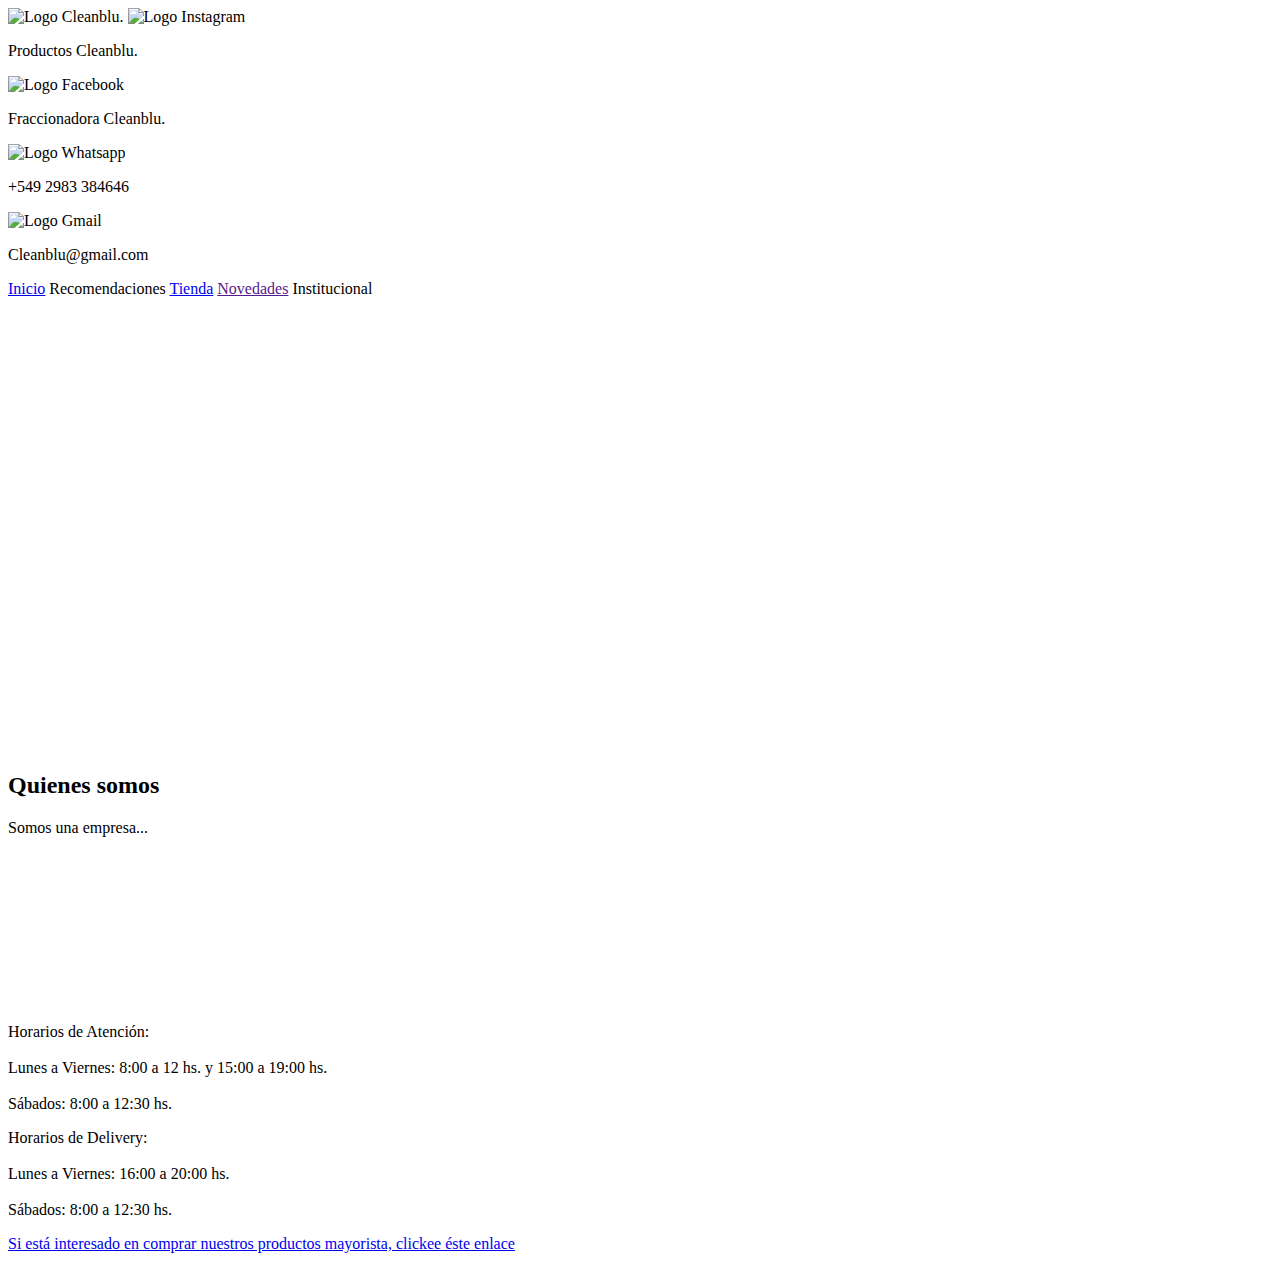
==== contact.html @ eceb2758 "0.4" ====
<!DOCTYPE html>
<html lang="en">
<head>

    <meta charset="UTF-8">
    <meta name="viewport" content="width=device-width, initial-scale=1.0">
    <title>Tienda | Fraccionadora Cleanblu.</title>
    <link rel="icon" type="image/ico" href="assets/favicon.ico"/>
    <link rel="stylesheet" type="text/css" href="css/style.css">

</head>

<body>

    <header height="100px" width="100%">

        <div>

            <img src="assets/logo_cleanblu.png" alt="Logo Cleanblu." height="50px" width="50px">

            <img src="assets/instagram.png"  alt="Logo Instagram" height="35px" width="35px">

            <p id="instagram">Productos Cleanblu.</p>

            <img src="assets/facebook.png"  alt="Logo Facebook" height="25px" width="25px">

            <p id="facebook">Fraccionadora Cleanblu.</p>

            <img src="assets/whatsapp.png"  alt="Logo Whatsapp" height="25px" width="25px">
            
            <p id="whatsapp">+549 2983 384646</p>

            <img src="assets/gmail.png"  alt="Logo Gmail" height="25px" width="25px">
            
            <p id="whatsapp">Cleanblu@gmail.com</p>

        </div>

    </header>

    <nav>

        <a href="#">Inicio</a>

        <a>Recomendaciones</a>

        <a href="e-commerce.html">Tienda</a>

        <a href="">Novedades</a>

        <a>Institucional</a>

    </nav>

    <main>

        <iframe src="https://www.google.com/maps/embed?pb=!1m14!1m12!1m3!1d1074.069869240214!2d-60.267359829360984!3d-38.39648775655367!2m3!1f0!2f0!3f0!3m2!1i1024!2i768!4f13.1!5e0!3m2!1ses!2sar!4v1693051249501!5m2!1ses!2sar" width="600" height="450" style="border:0;" allowfullscreen="" loading="lazy" referrerpolicy="no-referrer-when-downgrade"></iframe>

        <aside>

            <h2>Quienes somos</h2>

            <p>Somos una empresa...</p>

        </aside>

        <section>

        <form>



        </form>

        </section>
        
    </main>

    <footer>

        <div>

            <iframe src="https://www.google.com/maps/embed?pb=!1m18!1m12!1m3!1d283336.79612100095!2d-60.57423303886389!3d-38.315202662881454!2m3!1f0!2f0!3f0!3m2!1i1024!2i768!4f13.1!3m3!1m2!1s0x95926dac16830a99%3A0x580d8b216f434c9e!2sTres%20Arroyos%2C%20Provincia%20de%20Buenos%20Aires%2C%20Argentina!5e0!3m2!1ses!2sus!4v1693006713092!5m2!1ses!2sus" width="600" height="150" style="border:0;" allowfullscreen="" loading="lazy" referrerpolicy="no-referrer-when-downgrade"></iframe>

            <p>

               Horarios de Atención:<br><br>

               Lunes a Viernes: 8:00 a 12 hs. y 15:00 a 19:00 hs.<br><br>
               
               Sábados: 8:00 a 12:30 hs.

            </p>

            <p>

               Horarios de Delivery:<br><br>

               Lunes a Viernes: 16:00 a 20:00 hs.<br><br>
               
               Sábados: 8:00 a 12:30 hs.

            </p>

        </div>

        <div>

            <a href="formulario.html">Si está interesado en comprar nuestros productos mayorista, clickee éste enlace</a>

        </div>

   </footer>
    
</body>
</html>
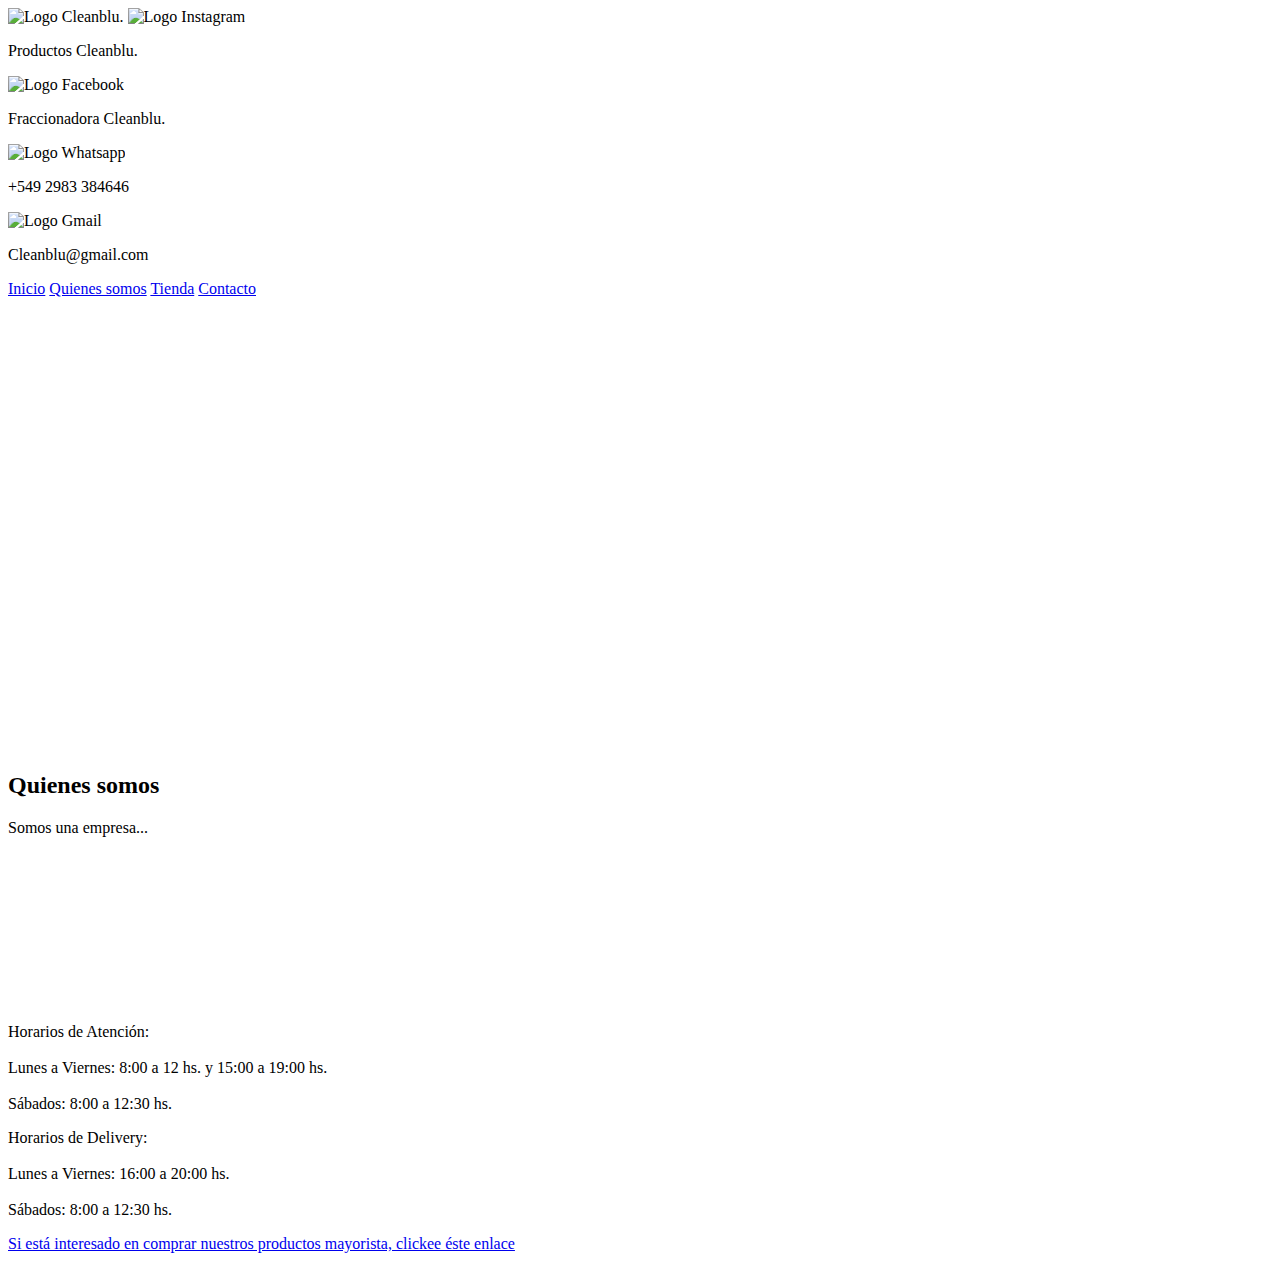
==== commit 5a050ff8: "0.6" ====
--- a/contact.html
+++ b/contact.html
@@ -40,21 +40,27 @@
 
     <nav>
 
-        <a href="#">Inicio</a>
+        <a href="index.html">Inicio</a>
 
-        <a>Recomendaciones</a>
+        <a href="our_company.html">Quienes somos</a>
 
         <a href="e-commerce.html">Tienda</a>
 
-        <a href="">Novedades</a>
-
-        <a>Institucional</a>
+        <a href="#">Contacto</a>
 
     </nav>
 
     <main>
 
-        <iframe src="https://www.google.com/maps/embed?pb=!1m14!1m12!1m3!1d1074.069869240214!2d-60.267359829360984!3d-38.39648775655367!2m3!1f0!2f0!3f0!3m2!1i1024!2i768!4f13.1!5e0!3m2!1ses!2sar!4v1693051249501!5m2!1ses!2sar" width="600" height="450" style="border:0;" allowfullscreen="" loading="lazy" referrerpolicy="no-referrer-when-downgrade"></iframe>
+        <section>
+
+            <div>
+
+                <iframe src="https://www.google.com/maps/embed?pb=!1m14!1m12!1m3!1d1074.069869240214!2d-60.267359829360984!3d-38.39648775655367!2m3!1f0!2f0!3f0!3m2!1i1024!2i768!4f13.1!5e0!3m2!1ses!2sar!4v1693051249501!5m2!1ses!2sar" width="100%" height="450" style="border:0;" allowfullscreen="" loading="lazy" referrerpolicy="no-referrer-when-downgrade"></iframe>
+
+            </div>
+
+       </section>
 
         <aside>
 
@@ -73,7 +79,7 @@
         </form>
 
         </section>
-        
+
     </main>
 
     <footer>
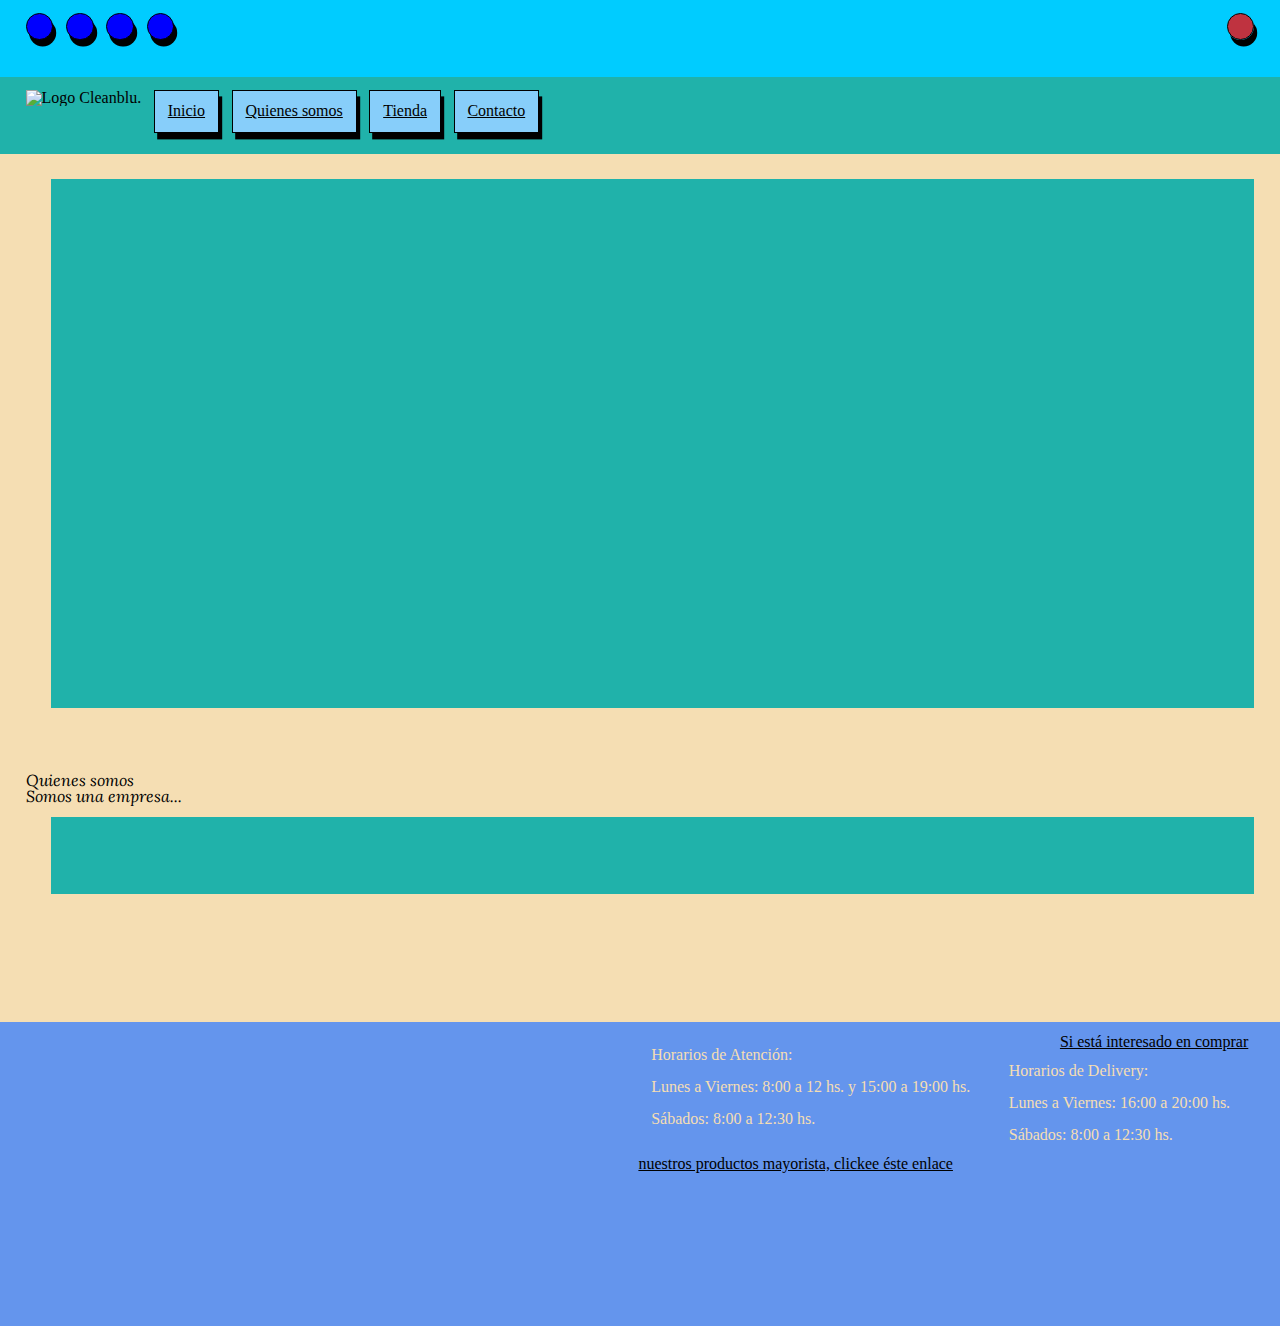
==== commit cfa93bd2: "0.7" ====
--- a/contact.html
+++ b/contact.html
@@ -1,52 +1,107 @@
 <!DOCTYPE html>
-<html lang="en">
+<html lang="es-AR">
+    
 <head>
 
     <meta charset="UTF-8">
     <meta name="viewport" content="width=device-width, initial-scale=1.0">
-    <title>Tienda | Fraccionadora Cleanblu.</title>
+    <title>Inicio | Fraccionadora Cleanblu.</title>
     <link rel="icon" type="image/ico" href="assets/favicon.ico"/>
+    
+        
+    <!--Estilos-->
+    
     <link rel="stylesheet" type="text/css" href="css/style.css">
-
+    
+    <!--Fuentes -->
+    
+    <link rel="preconnect" href="https://fonts.googleapis.com">
+    
+    <link rel="preconnect" href="https://fonts.gstatic.com" crossorigin>
+    
+    <link href="https://fonts.googleapis.com/css2?family=Lora:ital,wght@0,500;0,600;0,700;1,400;1,500;1,600&display=swap" rel="stylesheet">
+    
+    <!--Iconos -->
+    
+    <script src="https://kit.fontawesome.com/53bf79c6c2.js" crossorigin="anonymous"></script>
+    
 </head>
 
 <body>
 
     <header height="100px" width="100%">
+        
+        <ul>
 
+            <li>
+
+             <a href=""><i class="fa-brands fa-instagram"><span> Productos Cleanblu.</span></i></a>
+            
+            </li>
+
+            <li>
+
+             <a href=""><i class="fa-brands fa-facebook-f"><span> Fraccionadora Cleanblu.</span></i></a>
+            
+            </li>
+
+            <li>
+            
+             <a href=""><i class="fa-brands fa-whatsapp"><span> +549 2983 384646</span></i></a>
+            
+            </li>
+
+            <li>
+
+             <a href=""><i class="fa-regular fa-envelope"><span> Cleanblu@gmail.com</span></i></a>
+
+            </li>
+
+            <li id="mayorista">
+
+                <a href="formulario.html" ><i class="fa-solid fa-truck-arrow-right"><span> Mayorista</span></i></a>
+
+            </li>
+
+        </ul>
+
+     </header>
+
+     <nav>
+        
         <div>
 
-            <img src="assets/logo_cleanblu.png" alt="Logo Cleanblu." height="50px" width="50px">
-
-            <img src="assets/instagram.png"  alt="Logo Instagram" height="35px" width="35px">
-
-            <p id="instagram">Productos Cleanblu.</p>
-
-            <img src="assets/facebook.png"  alt="Logo Facebook" height="25px" width="25px">
-
-            <p id="facebook">Fraccionadora Cleanblu.</p>
-
-            <img src="assets/whatsapp.png"  alt="Logo Whatsapp" height="25px" width="25px">
-            
-            <p id="whatsapp">+549 2983 384646</p>
-
-            <img src="assets/gmail.png"  alt="Logo Gmail" height="25px" width="25px">
-            
-            <p id="whatsapp">Cleanblu@gmail.com</p>
+            <img src="assets/logo_cleanblu.png" alt="Logo Cleanblu." height="50vh" width="50vh">
 
         </div>
 
-    </header>
+        <ul>
 
-    <nav>
+            <li>
+            
+              <a href="index.html">Inicio</a>
 
-        <a href="index.html">Inicio</a>
+            </li>
 
-        <a href="our_company.html">Quienes somos</a>
+            <li>
+            
+                <a href="our_company.html">Quienes somos</a>
 
-        <a href="e-commerce.html">Tienda</a>
+            </li>
 
-        <a href="#">Contacto</a>
+            <li>
+            
+               <a href="e-commerce.html">Tienda</a>
+
+            </li>
+
+            <li>
+            
+               <a href="#">Contacto</a>
+
+            </li>
+
+       </ul>
 
     </nav>
 
--- a/css/style.css
+++ b/css/style.css
@@ -0,0 +1,40 @@
+@import url(reset.css);
+
+/* poner medidas en rem */
+
+@import url(variables.css);
+
+@import url(header.css);
+
+@import url(nav.css);
+
+@import url(main.css);
+
+@import url(footer.css);
+
+
+*{
+    box-sizing: border-box;
+    font-family: 'Lora', serif;
+    font-style: italic;
+}
+
+html{
+
+    background-color: var(--primary-color);
+
+}
+
+a{
+
+    color: black;
+
+}
+
+
+a:visited {
+
+    color : black
+    
+
+}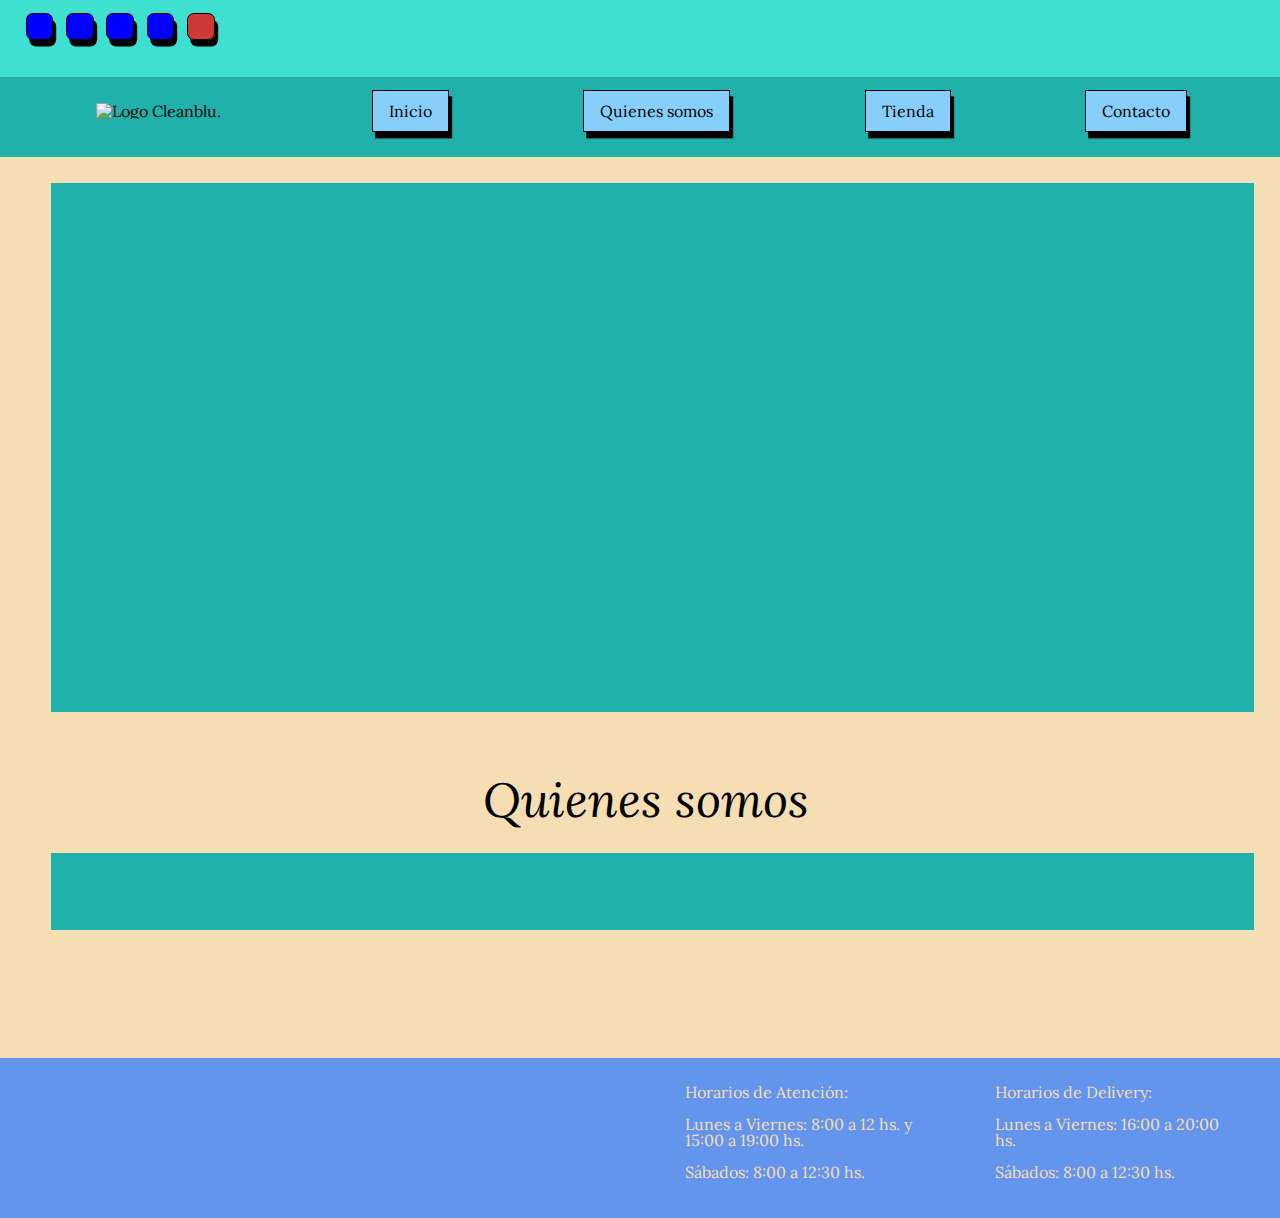
==== commit 0a5027eb: "0.15" ====
--- a/contact.html
+++ b/contact.html
@@ -29,7 +29,7 @@
 
 <body>
 
-    <header height="100px" width="100%">
+    <header>
         
         <ul>
 
@@ -67,37 +67,49 @@
 
      </header>
 
-     <nav>
+     <nav class="flex" id="navbar">
         
-        <div>
+        <ul id="navbar_ul">
 
-            <img src="assets/logo_cleanblu.png" alt="Logo Cleanblu." height="50vh" width="50vh">
+            <li id="logo">
 
-        </div>
+                <img id="logo_img" src="assets/logo_cleanblu.png" alt="Logo Cleanblu.">
 
-        <ul>
+            </li>
 
-            <li>
+            <li id="item_1">
             
               <a href="index.html">Inicio</a>
 
             </li>
 
-            <li>
+            <li id="item_2">
             
                 <a href="our_company.html">Quienes somos</a>
 
             </li>
 
-            <li>
+            <li id="item_3">
             
                <a href="e-commerce.html">Tienda</a>
 
             </li>
 
-            <li>
+            <li id="item_4">
             
                <a href="#">Contacto</a>
+
+            </li>
+
+            <li id="menu_expand">
+
+                <i id="menu_expand_icon"class="fa-solid fa-ellipsis-vertical"></i>
+
+            </li>
+
+            <li id="menu_contract">
+
+                <i id="menu_contract_icon" class="fa-solid fa-ellipsis"></i>
 
             </li>
 
@@ -139,11 +151,15 @@
 
     <footer>
 
+        <div class="container_iframe">
+
+           <iframe class="iframe" src="https://www.google.com/maps/embed?pb=!1m18!1m12!1m3!1d283336.79612100095!2d-60.57423303886389!3d-38.315202662881454!2m3!1f0!2f0!3f0!3m2!1i1024!2i768!4f13.1!3m3!1m2!1s0x95926dac16830a99%3A0x580d8b216f434c9e!2sTres%20Arroyos%2C%20Provincia%20de%20Buenos%20Aires%2C%20Argentina!5e0!3m2!1ses!2sus!4v1693006713092!5m2!1ses!2sus" style="border:0;" allowfullscreen="" loading="lazy" referrerpolicy="no-referrer-when-downgrade" ></iframe>  
+
+        </div>
+
         <div>
 
-            <iframe src="https://www.google.com/maps/embed?pb=!1m18!1m12!1m3!1d283336.79612100095!2d-60.57423303886389!3d-38.315202662881454!2m3!1f0!2f0!3f0!3m2!1i1024!2i768!4f13.1!3m3!1m2!1s0x95926dac16830a99%3A0x580d8b216f434c9e!2sTres%20Arroyos%2C%20Provincia%20de%20Buenos%20Aires%2C%20Argentina!5e0!3m2!1ses!2sus!4v1693006713092!5m2!1ses!2sus" width="600" height="150" style="border:0;" allowfullscreen="" loading="lazy" referrerpolicy="no-referrer-when-downgrade"></iframe>
-
-            <p>
+           <p>
 
                Horarios de Atención:<br><br>
 
@@ -152,6 +168,10 @@
                Sábados: 8:00 a 12:30 hs.
 
             </p>
+
+        </div>
+
+        <div>
 
             <p>
 
@@ -165,13 +185,10 @@
 
         </div>
 
-        <div>
+   </footer>
 
-            <a href="formulario.html">Si está interesado en comprar nuestros productos mayorista, clickee éste enlace</a>
-
-        </div>
-
-   </footer>
+   
+   <script src="js/nav.js"></script>
     
 </body>
 </html>--- a/css/style.css
+++ b/css/style.css
@@ -15,17 +15,24 @@
 
 *{
     box-sizing: border-box;
-    font-family: 'Lora', serif;
     font-style: italic;
+    font-size: 1vw;
 }
 
 html{
 
     background-color: var(--primary-color);
 
+    overflow-x: hidden;
+
+
+    width: 100%;
+
 }
 
 a{
+
+    text-decoration: none;
 
     color: black;
 
@@ -34,7 +41,8 @@
 
 a:visited {
 
+    text-decoration: none;
+
     color : black
-    
 
 }